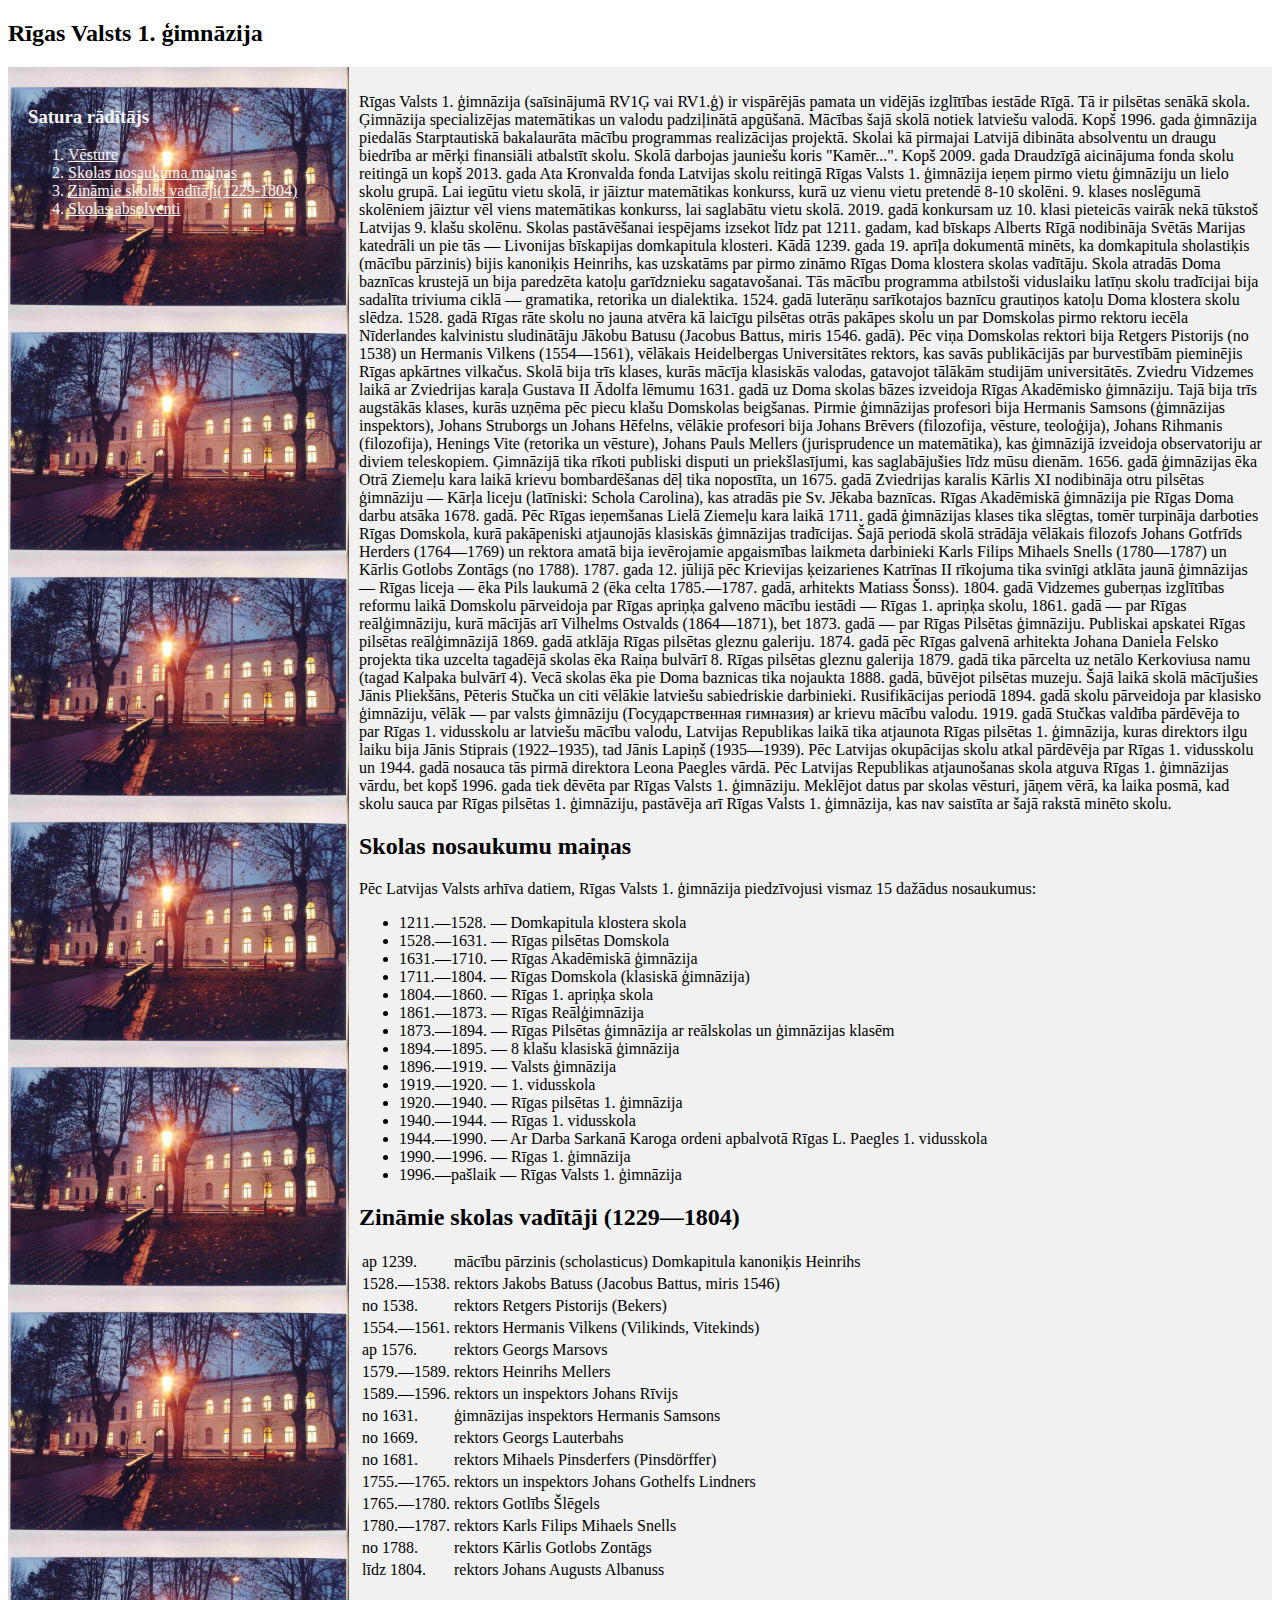
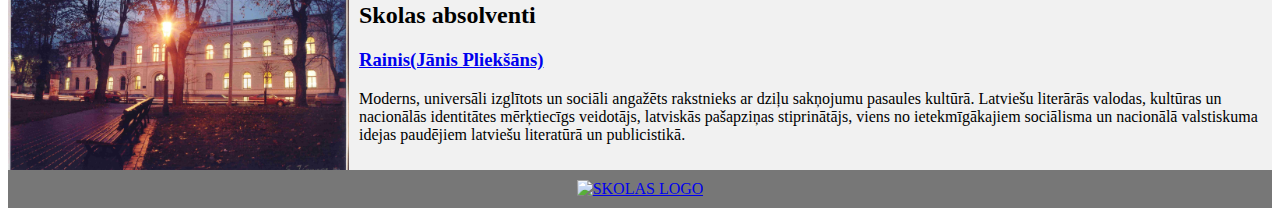
==== index.html @ 125ca9d5 "" ====
<!DOCTYPE html>
<!--
Click nbfs://nbhost/SystemFileSystem/Templates/Licenses/license-default.txt to change this license
Click nbfs://nbhost/SystemFileSystem/Templates/Other/html.html to edit this template
-->
<!DOCTYPE html>
<html lang="en">
<head>
<title>CSS Template</title>
<meta charset="utf-8">
<meta name="viewport" content="width=device-width, initial-scale=1">
<link rel="stylesheet" href="css/stils.css">
</head>
<body>

<header>
  <h2>Rīgas Valsts 1. ģimnāzija</h2>
</header>

<section>
  <nav>
      <h3 style="color:whitesmoke">Satura rādītājs</h3>
    <ol style="color:whitesmoke">
      <li><a href="#vest" style="color:whitesmoke">Vēsture</a></li>
      <li><a href="#nosa" style="color:whitesmoke">Skolas nosaukuma maiņas</a></li>
      <li><a href="#vadi" style="color:whitesmoke">Zināmie skolas vadītāji(1229-1804)</a></li>
      <li><a href="#abso" style="color:whitesmoke">Skolas absolventi</a></li>
    </ol>
  </nav>
  
  <article>
      <p id="vest">
    Rīgas Valsts 1. ģimnāzija (saīsinājumā RV1Ģ vai RV1.ģ) ir vispārējās pamata un vidējās izglītības iestāde
Rīgā. Tā ir pilsētas senākā skola. Ģimnāzija specializējas matemātikas un valodu padziļinātā apgūšanā.
Mācības šajā skolā notiek latviešu valodā. Kopš 1996. gada ģimnāzija piedalās Starptautiskā bakalaurāta
mācību programmas realizācijas projektā. Skolai kā pirmajai Latvijā dibināta absolventu un draugu biedrība
ar mērķi finansiāli atbalstīt skolu. Skolā darbojas jauniešu koris "Kamēr...". Kopš 2009. gada Draudzīgā
aicinājuma fonda skolu reitingā un kopš 2013. gada Ata Kronvalda fonda Latvijas skolu reitingā Rīgas Valsts
1. ģimnāzija ieņem pirmo vietu ģimnāziju un lielo skolu grupā. Lai iegūtu vietu skolā, ir jāiztur matemātikas
konkurss, kurā uz vienu vietu pretendē 8-10 skolēni. 9. klases noslēgumā skolēniem jāiztur vēl viens
matemātikas konkurss, lai saglabātu vietu skolā. 2019. gadā konkursam uz 10. klasi pieteicās vairāk nekā
tūkstoš Latvijas 9. klašu skolēnu.
Skolas pastāvēšanai iespējams izsekot līdz pat 1211. gadam, kad bīskaps Alberts Rīgā nodibināja Svētās
Marijas katedrāli un pie tās — Livonijas bīskapijas domkapitula klosteri. Kādā 1239. gada 19. aprīļa
dokumentā minēts, ka domkapitula sholastiķis (mācību pārzinis) bijis kanoniķis Heinrihs, kas uzskatāms par
pirmo zināmo Rīgas Doma klostera skolas vadītāju. Skola atradās Doma baznīcas krustejā un bija paredzēta
katoļu garīdznieku sagatavošanai. Tās mācību programma atbilstoši viduslaiku latīņu skolu tradīcijai bija
sadalīta triviuma ciklā — gramatika, retorika un dialektika. 1524. gadā luterāņu sarīkotajos baznīcu grautiņos
katoļu Doma klostera skolu slēdza. 1528. gadā Rīgas rāte skolu no jauna atvēra kā laicīgu pilsētas otrās
pakāpes skolu un par Domskolas pirmo rektoru iecēla Nīderlandes kalvinistu sludinātāju Jākobu Batusu
(Jacobus Battus, miris 1546. gadā). Pēc viņa Domskolas rektori bija Retgers Pistorijs (no 1538) un Hermanis
Vilkens (1554—1561), vēlākais Heidelbergas Universitātes rektors, kas savās publikācijās par burvestībām
pieminējis Rīgas apkārtnes vilkačus. Skolā bija trīs klases, kurās mācīja klasiskās valodas, gatavojot tālākām
studijām universitātēs. Zviedru Vidzemes laikā ar Zviedrijas karaļa Gustava II Ādolfa lēmumu 1631. gadā uz
Doma skolas bāzes izveidoja Rīgas Akadēmisko ģimnāziju. Tajā bija trīs augstākās klases, kurās uzņēma pēc
piecu klašu Domskolas beigšanas. Pirmie ģimnāzijas profesori bija Hermanis Samsons (ģimnāzijas
inspektors), Johans Struborgs un Johans Hēfelns, vēlākie profesori bija Johans Brēvers (filozofija, vēsture,
teoloģija), Johans Rihmanis (filozofija), Henings Vite (retorika un vēsture), Johans Pauls Mellers
(jurisprudence un matemātika), kas ģimnāzijā izveidoja observatoriju ar diviem teleskopiem. Ģimnāzijā tika
rīkoti publiski disputi un priekšlasījumi, kas saglabājušies līdz mūsu dienām. 1656. gadā ģimnāzijas ēka Otrā
Ziemeļu kara laikā krievu bombardēšanas dēļ tika nopostīta, un 1675. gadā Zviedrijas karalis Kārlis XI
nodibināja otru pilsētas ģimnāziju — Kārļa liceju (latīniski: Schola Carolina), kas atradās pie Sv. Jēkaba
baznīcas. Rīgas Akadēmiskā ģimnāzija pie Rīgas Doma darbu atsāka 1678. gadā. Pēc Rīgas ieņemšanas Lielā
Ziemeļu kara laikā 1711. gadā ģimnāzijas klases tika slēgtas, tomēr turpināja darboties Rīgas Domskola, kurā
pakāpeniski atjaunojās klasiskās ģimnāzijas tradīcijas. Šajā periodā skolā strādāja vēlākais filozofs Johans
Gotfrīds Herders (1764—1769) un rektora amatā bija ievērojamie apgaismības laikmeta darbinieki Karls
Filips Mihaels Snells (1780—1787) un Kārlis Gotlobs Zontāgs (no 1788). 1787. gada 12. jūlijā pēc Krievijas
ķeizarienes Katrīnas II rīkojuma tika svinīgi atklāta jaunā ģimnāzijas — Rīgas liceja — ēka Pils laukumā 2
(ēka celta 1785.—1787. gadā, arhitekts Matiass Šonss). 1804. gadā Vidzemes guberņas izglītības reformu
laikā Domskolu pārveidoja par Rīgas apriņķa galveno mācību iestādi — Rīgas 1. apriņķa skolu, 1861. gadā
— par Rīgas reālģimnāziju, kurā mācījās arī Vilhelms Ostvalds (1864—1871), bet 1873. gadā — par Rīgas
Pilsētas ģimnāziju. Publiskai apskatei Rīgas pilsētas reālģimnāzijā 1869. gadā atklāja Rīgas pilsētas gleznu
galeriju. 1874. gadā pēc Rīgas galvenā arhitekta Johana Daniela Felsko projekta tika uzcelta tagadējā skolas
ēka Raiņa bulvārī 8. Rīgas pilsētas gleznu galerija 1879. gadā tika pārcelta uz netālo Kerkoviusa namu (tagad
Kalpaka bulvārī 4). Vecā skolas ēka pie Doma baznicas tika nojaukta 1888. gadā, būvējot pilsētas muzeju.
Šajā laikā skolā mācījušies Jānis Pliekšāns, Pēteris Stučka un citi vēlākie latviešu sabiedriskie darbinieki.
Rusifikācijas periodā 1894. gadā skolu pārveidoja par klasisko ģimnāziju, vēlāk — par valsts ģimnāziju
(Государственная гимназия) ar krievu mācību valodu. 1919. gadā Stučkas valdība pārdēvēja to par Rīgas 1.
vidusskolu ar latviešu mācību valodu, Latvijas Republikas laikā tika atjaunota Rīgas pilsētas 1. ģimnāzija,
kuras direktors ilgu laiku bija Jānis Stiprais (1922–1935), tad Jānis Lapiņš (1935—1939). Pēc Latvijas
okupācijas skolu atkal pārdēvēja par Rīgas 1. vidusskolu un 1944. gadā nosauca tās pirmā direktora Leona
Paegles vārdā. Pēc Latvijas Republikas atjaunošanas skola atguva Rīgas 1. ģimnāzijas vārdu, bet kopš 1996.
gada tiek dēvēta par Rīgas Valsts 1. ģimnāziju. Meklējot datus par skolas vēsturi, jāņem vērā, ka laika posmā,
kad skolu sauca par Rīgas pilsētas 1. ģimnāziju, pastāvēja arī Rīgas Valsts 1. ģimnāzija, kas nav saistīta ar
šajā rakstā minēto skolu.</p>
      <h2 id="nosa">Skolas nosaukumu maiņas</h2>
Pēc Latvijas Valsts arhīva datiem, Rīgas Valsts 1. ģimnāzija piedzīvojusi vismaz 15 dažādus nosaukumus:
      <ul>
          <li>1211.—1528. — Domkapitula klostera skola</li>
<li>1528.—1631. — Rīgas pilsētas Domskola</li>
<li>1631.—1710. — Rīgas Akadēmiskā ģimnāzija</li>
<li>1711.—1804. — Rīgas Domskola (klasiskā ģimnāzija)</li>
<li>1804.—1860. — Rīgas 1. apriņķa skola</li>
<li>1861.—1873. — Rīgas Reālģimnāzija</li>
<li>1873.—1894. — Rīgas Pilsētas ģimnāzija ar reālskolas un ģimnāzijas klasēm</li>
<li>1894.—1895. — 8 klašu klasiskā ģimnāzija</li>
<li>1896.—1919. — Valsts ģimnāzija</li>
<li>1919.—1920. — 1. vidusskola</li>
<li>1920.—1940. — Rīgas pilsētas 1. ģimnāzija</li>
<li>1940.—1944. — Rīgas 1. vidusskola</li>
<li>1944.—1990. — Ar Darba Sarkanā Karoga ordeni apbalvotā Rīgas L. Paegles 1. vidusskola</li>
<li>1990.—1996. — Rīgas 1. ģimnāzija</li>
<li>1996.—pašlaik — Rīgas Valsts 1. ģimnāzija</li>
      </ul>
<h2 id="vadi">Zināmie skolas vadītāji (1229—1804)</h2>
<table>
    <tr><td>ap 1239. </td><td> mācību pārzinis (scholasticus) Domkapitula kanoniķis Heinrihs</td></tr>
<tr><td>1528.—1538. </td><td> rektors Jakobs Batuss (Jacobus Battus, miris 1546)</td></tr>
<tr><td>no 1538. </td><td> rektors Retgers Pistorijs (Bekers)</td></tr>
<tr><td>1554.—1561. </td><td> rektors Hermanis Vilkens (Vilikinds, Vitekinds)</td></tr>
<tr><td>ap 1576. </td><td> rektors Georgs Marsovs</td></tr>
<tr><td>1579.—1589. </td><td> rektors Heinrihs Mellers</td></tr>
<tr><td>1589.—1596. </td><td>rektors un inspektors Johans Rīvijs</td></tr>
<tr><td>no 1631. </td><td> ģimnāzijas inspektors Hermanis Samsons</td></tr>
<tr><td>no 1669. </td><td> rektors Georgs Lauterbahs</td></tr>
<tr><td>no 1681. </td><td> rektors Mihaels Pinsderfers (Pinsdörffer)</td></tr>
<tr><td>1755.—1765. </td><td> rektors un inspektors Johans Gothelfs Lindners</td></tr>
<tr><td>1765.—1780. </td><td> rektors Gotlībs Šlēgels</td></tr>
<tr><td>1780.—1787. </td><td> rektors Karls Filips Mihaels Snells</td></tr>
<tr><td>no 1788. </td><td> rektors Kārlis Gotlobs Zontāgs</td></tr>
<tr><td>līdz 1804. </td><td> rektors Johans Augusts Albanuss</td></tr>
</table>
<h2 id="abso">Skolas absolventi</h2>
<h3><a href="https://enciklopedija.lv/skirklis/55869">Rainis(Jānis Pliekšāns)</a></h3>
<p>Moderns, universāli izglītots un sociāli angažēts rakstnieks ar dziļu sakņojumu pasaules kultūrā. Latviešu literārās valodas, kultūras un nacionālās identitātes mērķtiecīgs veidotājs, latviskās pašapziņas stiprinātājs, viens no ietekmīgākajiem sociālisma un nacionālā valstiskuma idejas paudējiem latviešu literatūrā un publicistikā.</p>

  </article>
</section>

<footer>
    <a href="http://r1g.edu.lv"><img src="images/rag.PNG" width="600" height="400" alt="SKOLAS LOGO"></a>
</footer>

</body>
</html>
---- css/stils.css ----
/*
Click nbfs://nbhost/SystemFileSystem/Templates/Licenses/license-default.txt to change this license
Click nbfs://nbhost/SystemFileSystem/Templates/ClientSide/css.css to edit this template
*/
/* 
    Created on : Feb 24, 2023, 1:24:49 PM
    Author     : bgvilums
*/
//*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 - github kods
td {

  text-align: center;
  border: 1px solid #dddddd;
}
* {
  box-sizing: border-box;
}

body {
  font-family: Arial, Helvetica, sans-serif;
}

/* Style the header */
header {
  background-color: #666;
  padding: 30px;
  text-align: center;
  font-size: 35px;
  color: white;
}

/* Container for flexboxes */
section {
  display: -webkit-flex;
  display: flex;
}

/* Style the navigation menu */
nav {
  -webkit-flex: 1;
  -ms-flex: 1;
  flex: 1;
  background-image: url('skola.jpg');
  background-size: contain;
  padding: 20px;
}

/* Style the list inside the menu */
nav ul {
  list-style-type: none;
  padding: 0;
}

/* Style the content */
article {
  -webkit-flex: 3;
  -ms-flex: 3;
  flex: 3;
  background-color: #f1f1f1;
  padding: 10px;
}

/* Style the footer */
footer {
  background-color: #777;
  padding: 10px;
  text-align: center;
  color: white;
}

/* Responsive layout - makes the menu and the content (inside the section) sit on top of each other instead of next to each other */
@media (max-width: 600px) {
  section {
    -webkit-flex-direction: column;
    flex-direction: column;
  }
}
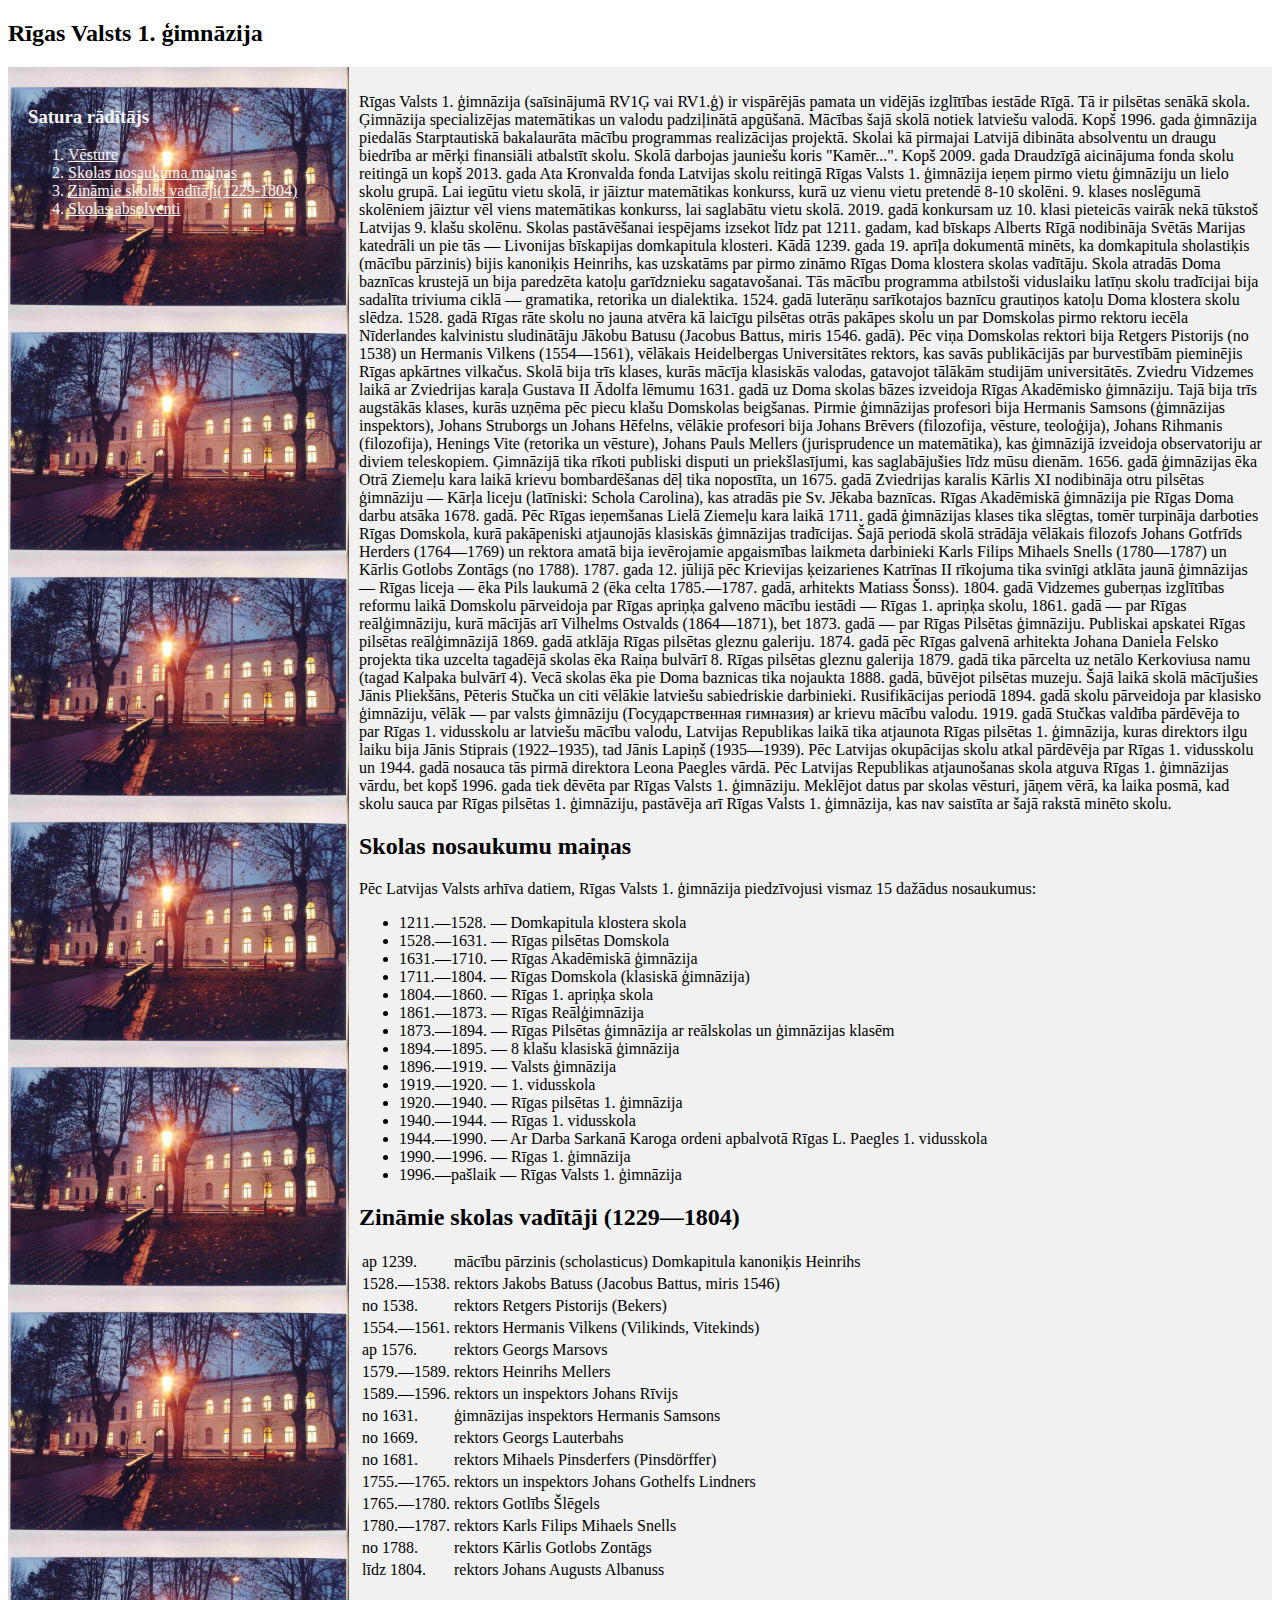
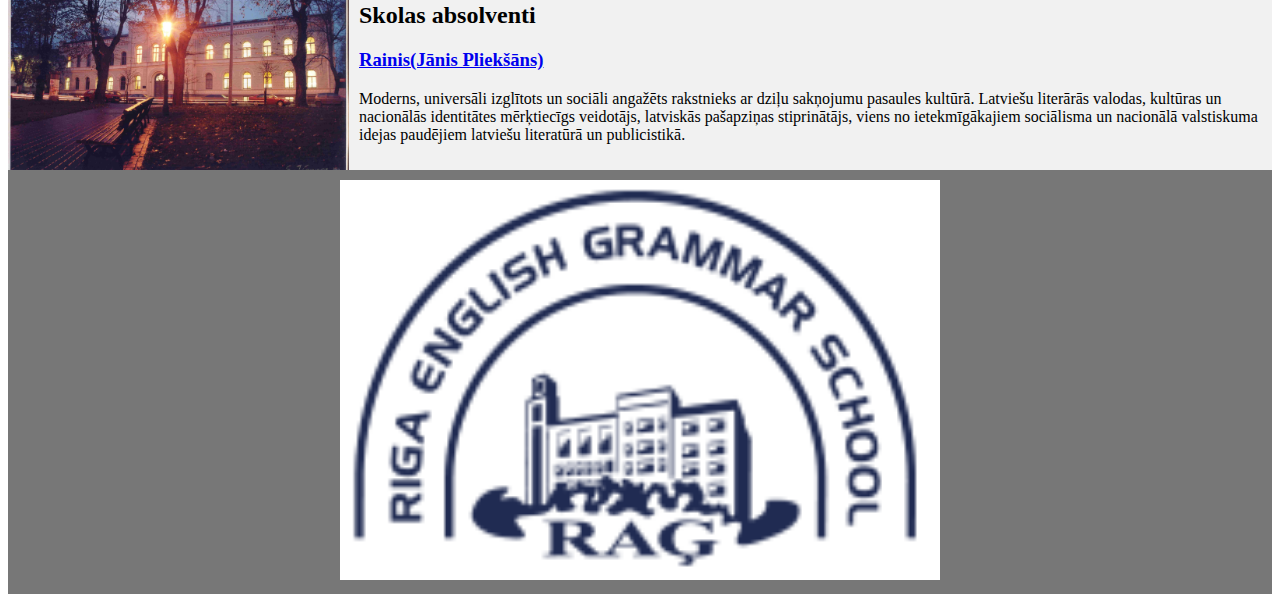
==== commit 294b4794: "Update index.html" ====
--- a/index.html
+++ b/index.html
@@ -6,7 +6,7 @@
 <!DOCTYPE html>
 <html lang="en">
 <head>
-<title>CSS Template</title>
+<title>BrunoV_RV1G</title>
 <meta charset="utf-8">
 <meta name="viewport" content="width=device-width, initial-scale=1">
 <link rel="stylesheet" href="css/stils.css">
@@ -128,8 +128,8 @@
 </section>
 
 <footer>
-    <a href="http://r1g.edu.lv"><img src="images/rag.PNG" width="600" height="400" alt="SKOLAS LOGO"></a>
+    <a href="http://r1g.edu.lv"><img src="images/rag.png" width="600" height="400" alt="SKOLAS LOGO"></a>
 </footer>
 
 </body>
-</html>+</html>
